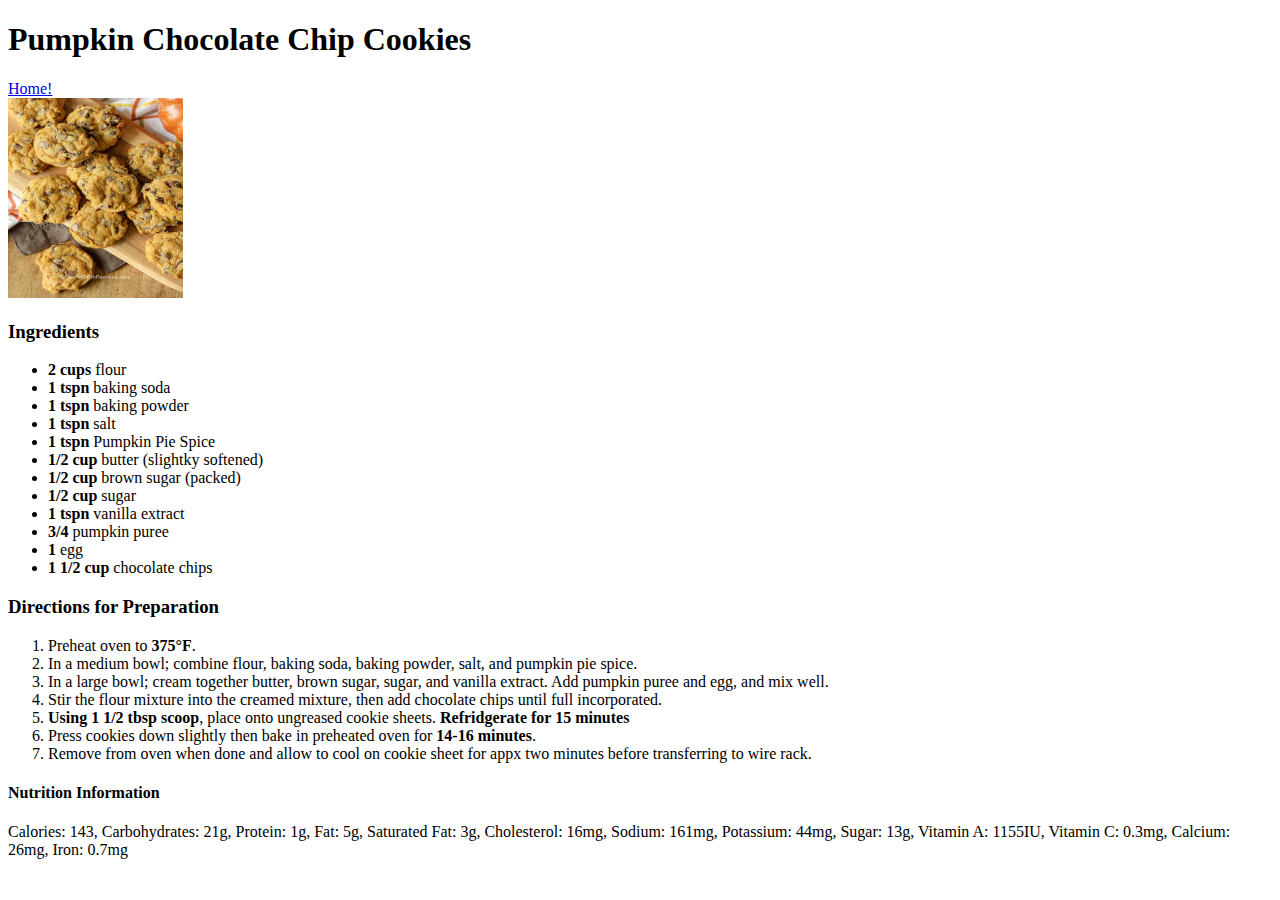
==== Recipe/recipe.html @ 6149deda "Add files via upload" ====
<!DOCTYPE html>
<html>
    <head>
        <meta charset="utf-8">
        <title>Cookie Recipe</title>
    </head>
    <body>
        <h1>Pumpkin Chocolate Chip Cookies</h1>
        <a href="../index.html">Home!</a>
        <br>
        <img src="SpendWithPennies-Pumpkin-Chocolate-Chip-Cookies-24.jpg" alt="cookies" height="200" width="175">
        <br>
        <h3>Ingredients</h3>
            <ul>
                <li><strong>2 cups</strong> flour</li>
                <li><strong>1 tspn</strong> baking soda</li>
                <li><strong>1 tspn</strong> baking powder</li>
                <li><strong>1 tspn</strong> salt</li>
                <li><strong>1 tspn</strong> Pumpkin Pie Spice</li>
                <li><strong>1/2 cup</strong> butter (slightky softened)</li>
                <li><strong>1/2 cup</strong> brown sugar (packed)</li>
                <li><strong>1/2 cup</strong> sugar</li>
                <li><strong>1 tspn</strong> vanilla extract</li>
                <li><strong>3/4 </strong> pumpkin puree</li>
                <li><strong>1</strong> egg</li>
                <li><strong>1 1/2 cup</strong> chocolate chips</li>    
            </ul>
        <h3>Directions for Preparation</h3>
            <ol>
                <li>Preheat oven to <strong>375°F</strong>.</li>
                <li>In a medium bowl; combine flour, baking soda, baking powder, salt, and pumpkin pie spice.</li>
                <li>In a large bowl; cream together butter, brown sugar, sugar, and vanilla extract. Add pumpkin puree and egg, and mix well.</li>
                <li>Stir the flour mixture into the creamed mixture, then add chocolate chips until full incorporated.</li>
                <li><strong>Using 1 1/2 tbsp scoop</strong>, place onto ungreased cookie sheets. <strong>Refridgerate for 15 minutes</strong></li>
                <li>Press cookies down slightly then bake in preheated oven for <strong>14-16 minutes</strong>.</li>
                <li>Remove from oven when done and allow to cool on cookie sheet for appx two minutes before transferring to wire rack.</li>
            </ol>
        
        <h4>Nutrition Information</h4>
            <p>Calories: 143, Carbohydrates: 21g, Protein: 1g, Fat: 5g, Saturated Fat: 3g, Cholesterol: 16mg, Sodium: 161mg, Potassium: 44mg, Sugar: 13g, Vitamin A: 1155IU, Vitamin C: 0.3mg, Calcium: 26mg, Iron: 0.7mg</p>
    
    </body>
</html>
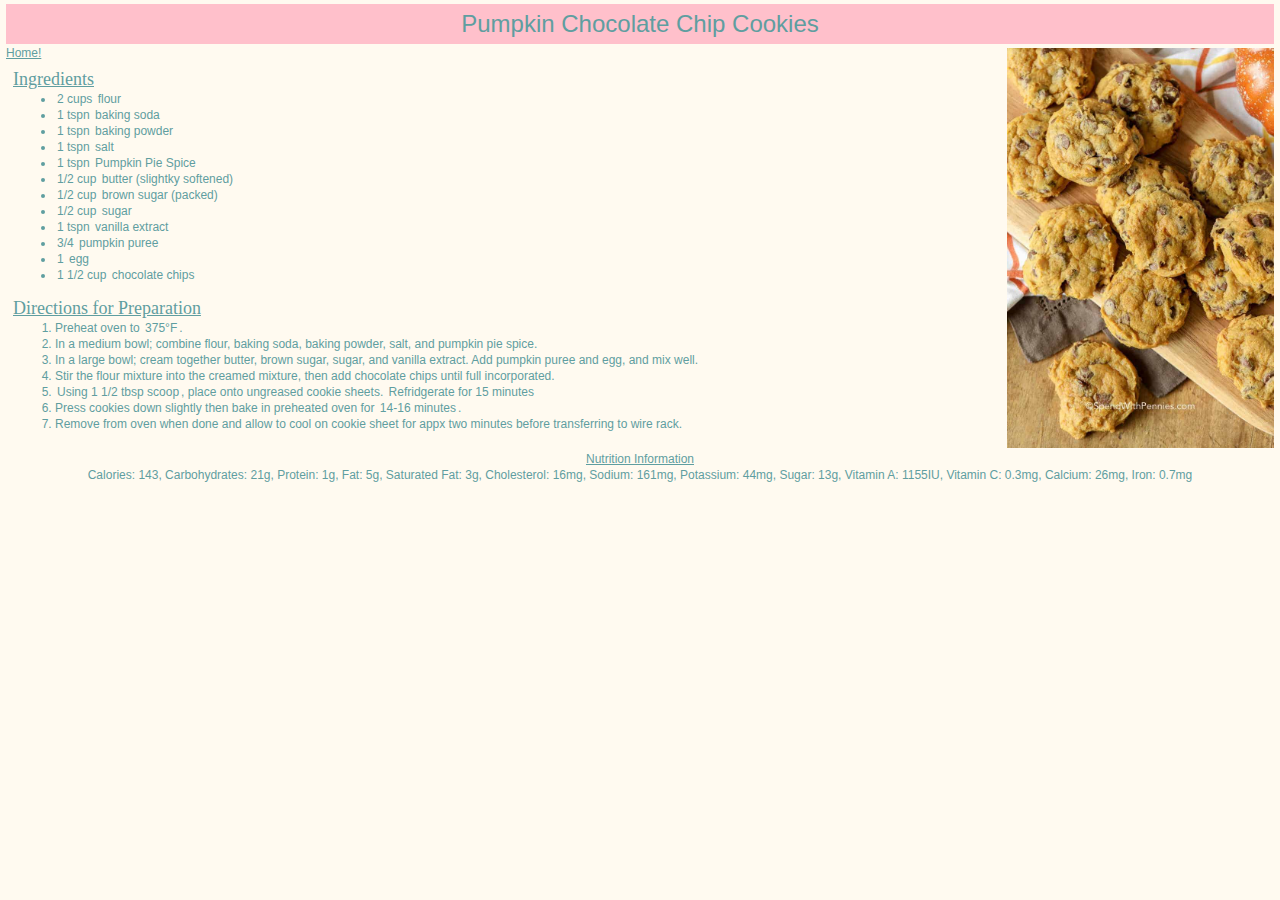
==== commit ddf2303a: "Add files via upload" ====
--- a/Recipe/recipe.html
+++ b/Recipe/recipe.html
@@ -2,14 +2,16 @@
 <html>
     <head>
         <meta charset="utf-8">
+        <link rel="stylesheet"; type="text/css"; href="style.css">
         <title>Cookie Recipe</title>
     </head>
     <body>
         <h1>Pumpkin Chocolate Chip Cookies</h1>
         <a href="../index.html">Home!</a>
-        <br>
-        <img src="SpendWithPennies-Pumpkin-Chocolate-Chip-Cookies-24.jpg" alt="cookies" height="200" width="175">
-        <br>
+        
+        <img src="SpendWithPennies-Pumpkin-Chocolate-Chip-Cookies-24.jpg" alt="cookies" height="400" width="375">
+        
+        <div id="ingred">
         <h3>Ingredients</h3>
             <ul>
                 <li><strong>2 cups</strong> flour</li>
@@ -25,6 +27,8 @@
                 <li><strong>1</strong> egg</li>
                 <li><strong>1 1/2 cup</strong> chocolate chips</li>    
             </ul>
+            </div>
+        <div id="dir">
         <h3>Directions for Preparation</h3>
             <ol>
                 <li>Preheat oven to <strong>375°F</strong>.</li>
@@ -35,9 +39,11 @@
                 <li>Press cookies down slightly then bake in preheated oven for <strong>14-16 minutes</strong>.</li>
                 <li>Remove from oven when done and allow to cool on cookie sheet for appx two minutes before transferring to wire rack.</li>
             </ol>
-        
+        </div>
+        <div id="nutrition">
         <h4>Nutrition Information</h4>
             <p>Calories: 143, Carbohydrates: 21g, Protein: 1g, Fat: 5g, Saturated Fat: 3g, Cholesterol: 16mg, Sodium: 161mg, Potassium: 44mg, Sugar: 13g, Vitamin A: 1155IU, Vitamin C: 0.3mg, Calcium: 26mg, Iron: 0.7mg</p>
+        </div>
     
     </body>
 </html>--- a/Recipe/style.css
+++ b/Recipe/style.css
@@ -0,0 +1,57 @@
+* {
+    font-family: Helvetica, sans-serif;
+    font-size: 12px;
+    line-height: normal;
+    color: cadetblue;
+    font-weight: 20;
+    text-transform: none;
+    font-style: normal;
+    width: auto;
+    margin: 2px;
+    border: 5px;
+    background-color:floralwhite;
+    
+}
+
+h1 {
+    font-family: Arial, sans-serif;
+    font-size: 24px;
+    background: Pink;
+    padding: 6px;
+    text-align: center;
+    
+}
+
+h3 {
+    font-size: 18px;
+    font-family: "Times New Roman", Times, serif;
+    
+}
+
+img {
+    float: right;
+}
+
+#ingred {
+    text-align-last: left;
+    padding: 5px;
+}
+
+#dir {
+    width: 
+    align-content: left;
+    border: 2px;
+    padding: 5px;
+    
+}
+
+#nutrition {
+    text-align: center;
+    vertical-align: baseline;
+    padding-top: 10px;
+    
+}
+
+h3, h4 {
+    text-decoration: underline;
+}